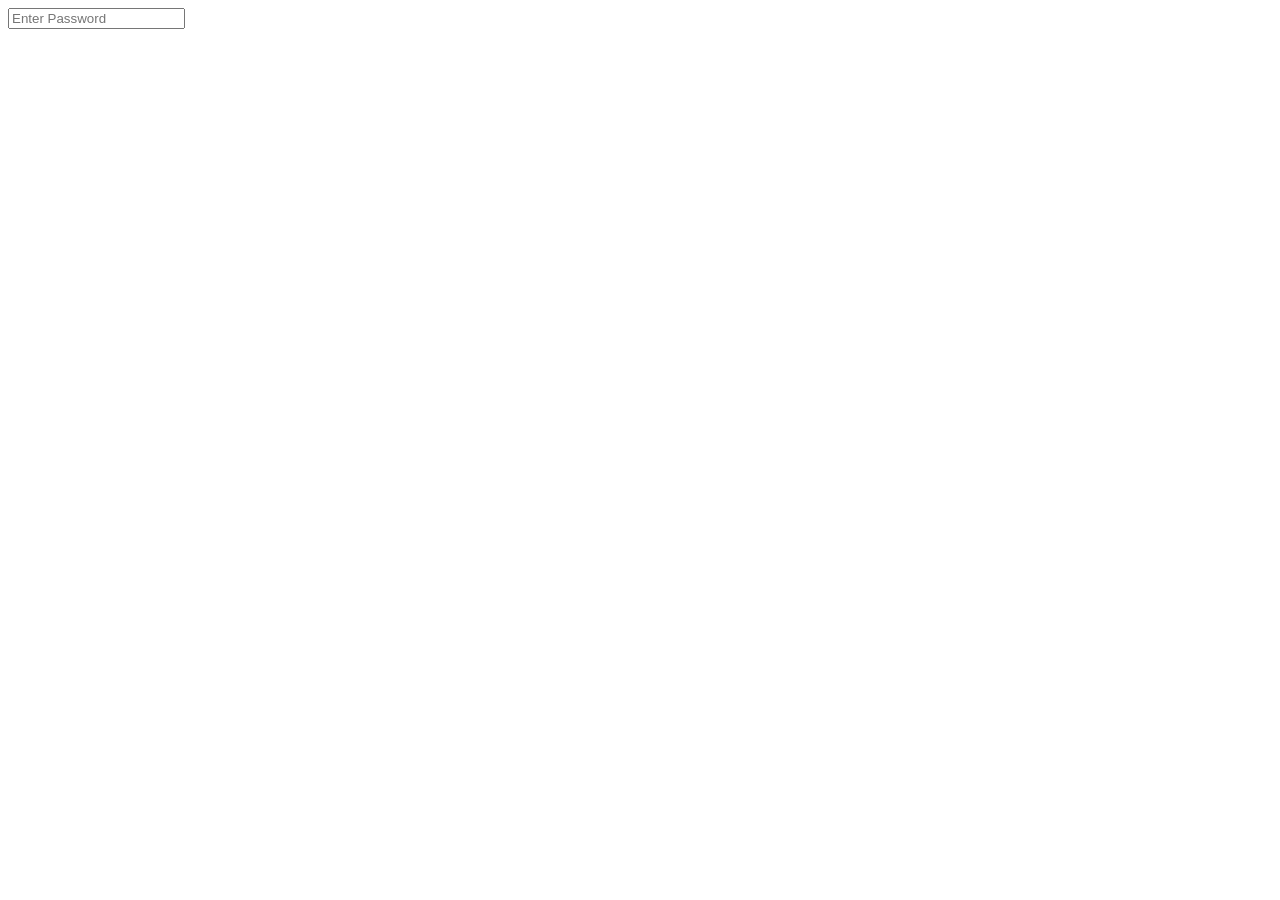
==== Strong Password Generator project/index.html @ 099b46bd "Started Password Generator Project and completed suggetion part in which it tells the password is st" ====
<!DOCTYPE html>
<html>
<head>
    <title>Password Generator</title>
    <link rel="stylesheet" href="styles.css">
</head>
<body>
    <input type="text" placeholder="Enter Password">
    <p></p>


    <script src="script.js"></script>
</body>
</html>
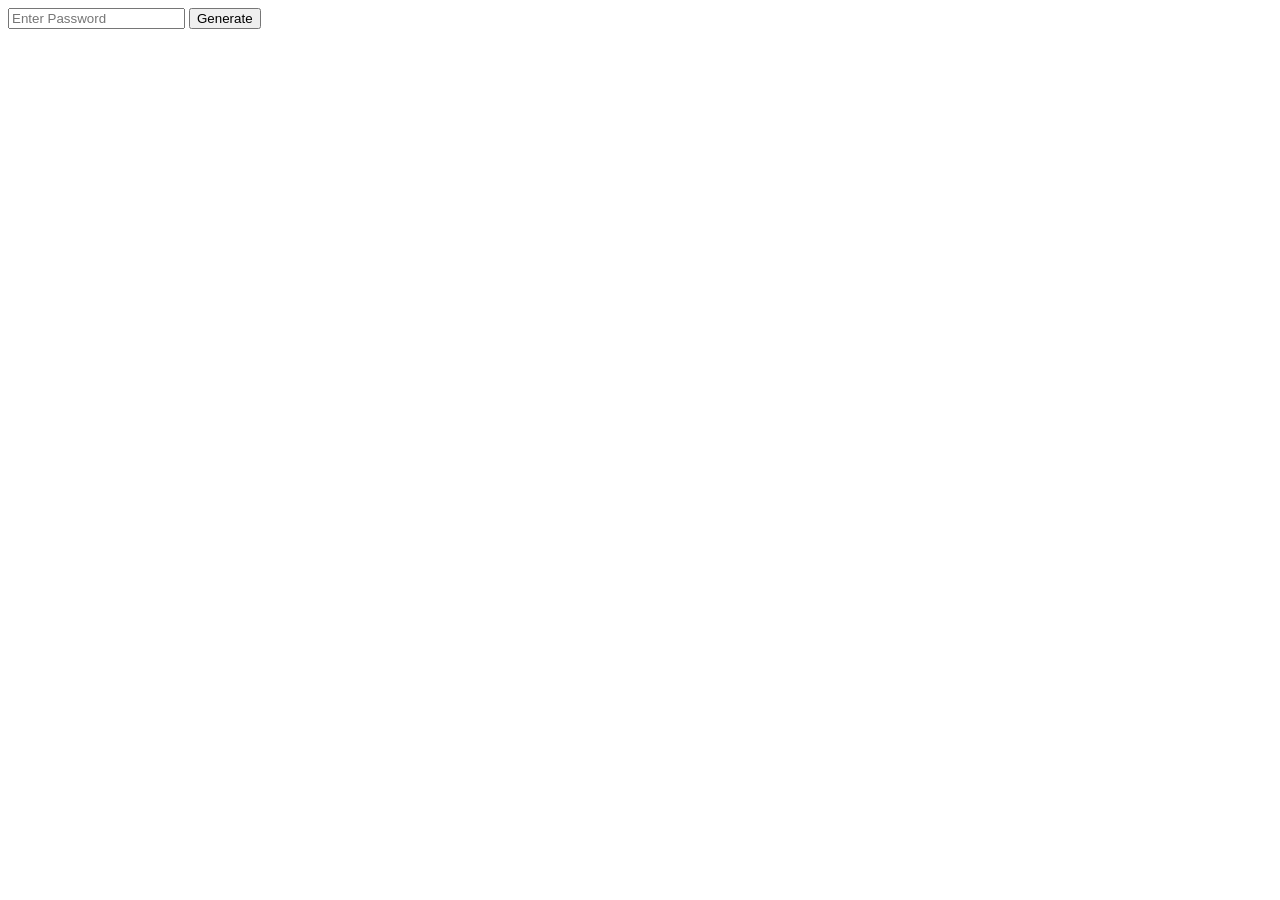
==== commit b40004dc: "added generate button to generate a strong password." ====
--- a/Strong Password Generator project/index.html
+++ b/Strong Password Generator project/index.html
@@ -6,8 +6,8 @@
 </head>
 <body>
     <input type="text" placeholder="Enter Password">
+    <button>Generate</button>
     <p></p>
-
 
     <script src="script.js"></script>
 </body>
